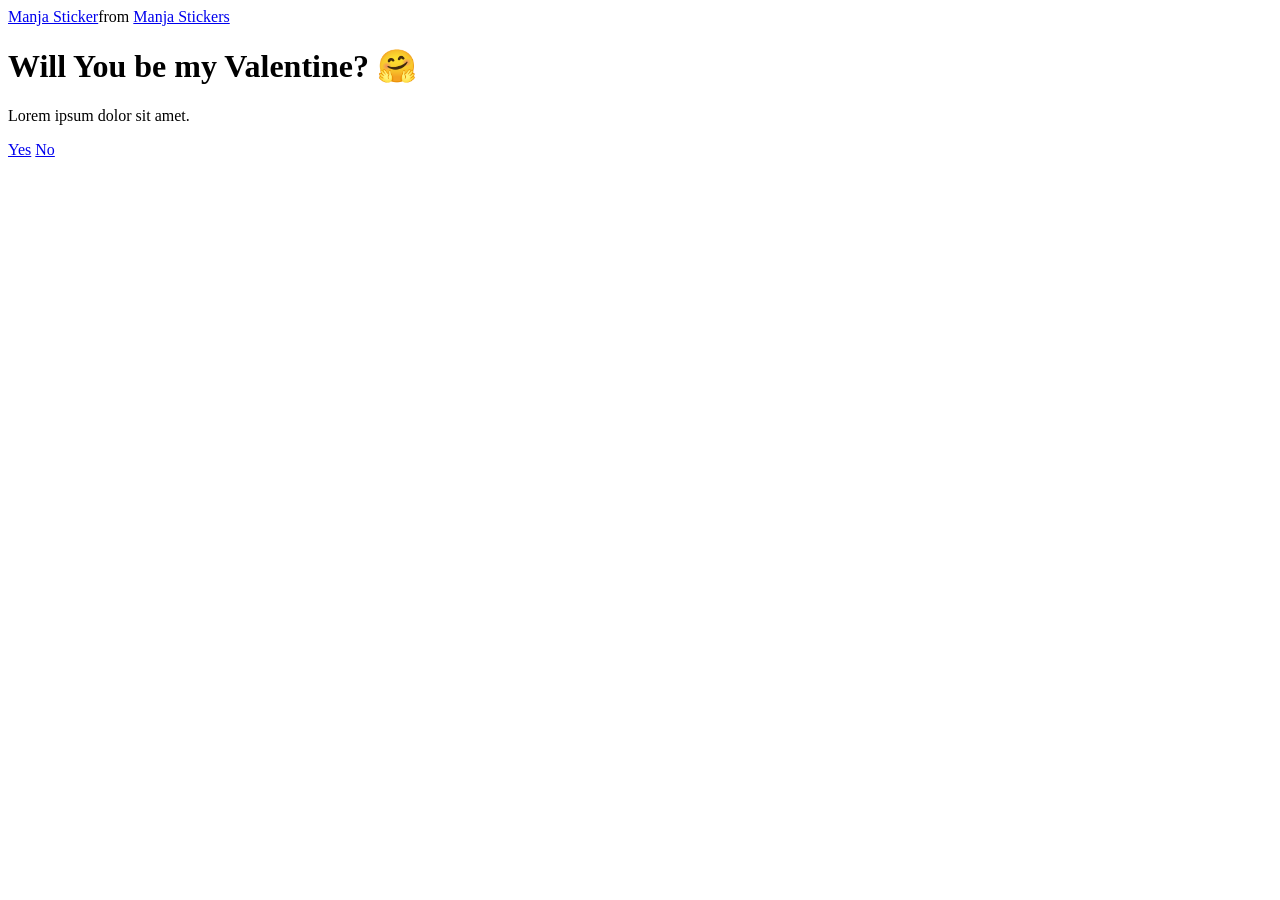
==== index.html @ 988ad18f "Add initial HTML structure for Valentine page" ====
<!DOCTYPE html>
<html lang="en">
<head>
    <meta charset="UTF-8">
    <meta name="viewport" content="width=device-width, initial-scale=1.0">
    <title>For u</title>

    <link rel="stylesheet" href="./style.css">
</head>
<body>
    <div class="container">
        <div class="tenor-gif-embed" data-postid="22885016" data-share-method="host" data-aspect-ratio="1.04918" data-width="100%"><a href="https://tenor.com/view/manja-gif-22885016">Manja Sticker</a>from <a href="https://tenor.com/search/manja-stickers">Manja Stickers</a></div> <script type="text/javascript" async src="https://tenor.com/embed.js"></script>
        <h1>Will You be my Valentine? 🤗</h1>
        <p>Lorem ipsum dolor sit amet.</p>

        <div class="btn">
            <a href="yes.html">Yes</a>
            <a href="no1.html">No</a>
        </div>
    </div>
</body>
</html>
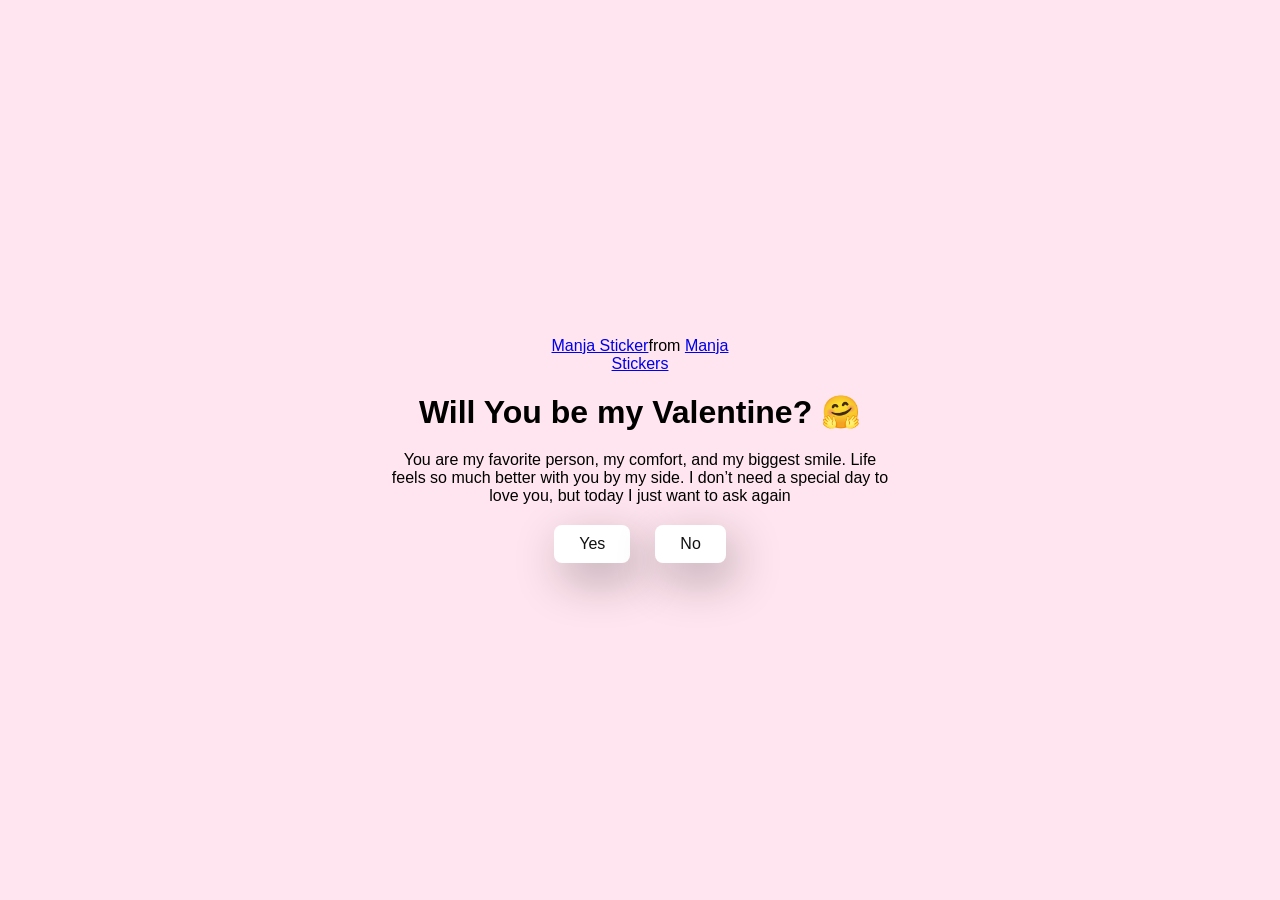
==== commit da30239d: "Update index.html" ====
--- a/index.html
+++ b/index.html
@@ -11,7 +11,7 @@
     <div class="container">
         <div class="tenor-gif-embed" data-postid="22885016" data-share-method="host" data-aspect-ratio="1.04918" data-width="100%"><a href="https://tenor.com/view/manja-gif-22885016">Manja Sticker</a>from <a href="https://tenor.com/search/manja-stickers">Manja Stickers</a></div> <script type="text/javascript" async src="https://tenor.com/embed.js"></script>
         <h1>Will You be my Valentine? 🤗</h1>
-        <p>Lorem ipsum dolor sit amet.</p>
+        <p>You are my favorite person, my comfort, and my biggest smile. Life feels so much better with you by my side. I don’t need a special day to love you, but today I just want to ask again</p>
 
         <div class="btn">
             <a href="yes.html">Yes</a>
--- a/style.css
+++ b/style.css
@@ -0,0 +1,44 @@
+* {
+    margin: 0;
+    padding: 0;
+    box-sizing: border-box;
+    font-family: sans-serif;
+}
+
+body {
+    width: 100%;
+    min-height: 100vh;
+    display: flex;
+    justify-content: center;
+    align-items: center;
+    background-color: #ffe5ef;
+}
+
+.container {
+    display: flex;
+    flex-direction: column;
+    text-align: center;
+    align-items: center;
+    gap: 20px;
+    max-width: 500px;
+    margin: 20px;
+}
+
+.container .tenor-gif-embed {
+    max-width: 200px;
+}
+
+
+.container .btn {
+    display: flex;
+    gap: 25px;
+}
+
+.btn a {
+    text-decoration: none;
+    color: #111;
+    background: #fff;
+    padding: 10px 25px;
+    border-radius: 8px;
+    box-shadow: 0.5rem 1rem 3rem hsl(0, 0%, 0%, 0.3);
+}
